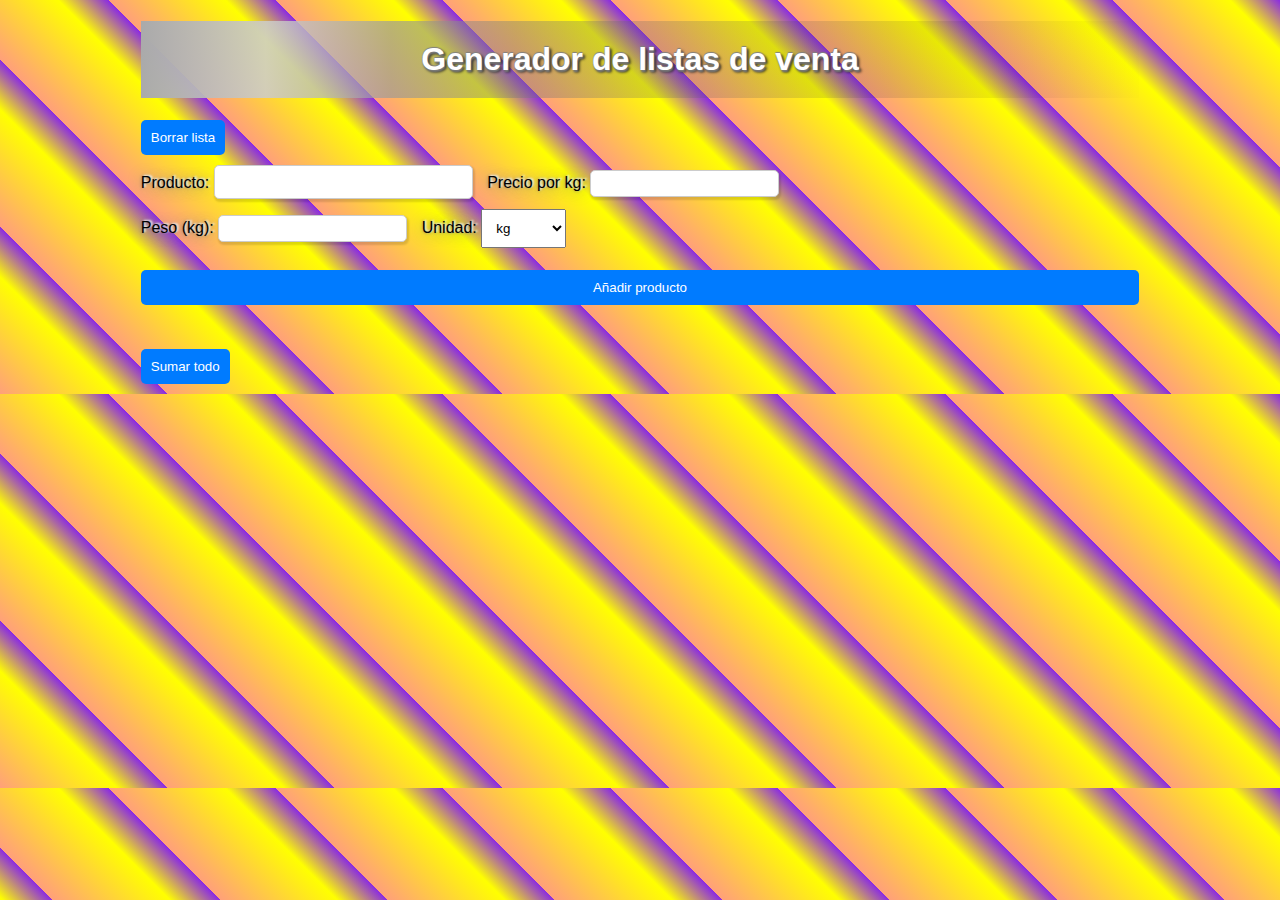
==== index.html @ 709549b5 "refactorizando..." ====
<!DOCTYPE html>
<html lang="es-AR">
    <head>
        <meta charset="UTF-8">
        <meta name="viewport" content="width=device-width, initial-scale=1.0">
        <title>Generador de lista de venta</title>
        <link rel="stylesheet" type="text/css" href="./style.css">
          <link rel="canonical" href="https://cursoegg01.github.io/" />
  <link rel="manifest" href="/manifest.webmanifest">
    </head>
    <body>
        <div id="container">
            <h1>Generador de listas de venta</h1>
            <button id="borra-lista">Borrar lista</button>
            <form id="form">
                <div class="group-row">
                    <label for="producto">Producto:</label>
                    <input type="text" id="producto" name="producto">

                    <label for="precio-unidad">Precio por kg:</label>
                    <input type="number" id="precio-unidad" name="precio-unidad" step="0.01">
                </div>

                <div class="group-row">
                    <label for="cantidad-unidad">Peso (kg):</label>
                    <input type="number" id="cantidad-unidad" name="cantidad-unidad" step="0.01">

                    <label for="unidad-medida">Unidad:</label>
                    <select id="unidad-medida" name="unidad-medida">
                        <option value="g">gr</option>
                        <option value="kg" selected>kg</option>
                        <option value="unit">Unidad</option>
                    </select>
                </div>
                <br>

                <button type="button" id="suma-producto">Añadir producto</button>
            </form>

            <ul id="listado-productos"></ul>
        </div>
        <script>
            if (navigator.serviceWorker) {
                navigator.serviceWorker.register(
                        '/worker.js',
                        {scope: '/'}
                );
            }
        </script>
        <script src="./script.js"></script>
    </body>
</html>
---- style.css ----
body
{
    font-family: Arial, sans-serif;
    margin: 0;
    padding: 0;
    height: auto;
    background-color: whitesmoke; /* For browsers that do not support gradients */
    background-image: repeating-linear-gradient(45deg,lightsalmon,yellow 7%,blueviolet 10%);
}

h1 {
    background: linear-gradient(
        90deg,
        #aaaaaaff,
        #ccccccdd,
        #999999aa,
        #77777766,
        #66666644,
        #55555533,
        #33333322,
        #11111111,
        #33003302
        );
    color: white;
    text-shadow:
        0px -1px 1px grey,
        1px 2px 2px gray,
        2px 2px 3px black;
    padding: 20px;
    text-align: center;
}
#container {
    max-width: 78%;
    margin: 0 auto;
}

form {
    display: flex;
    flex-direction: column;
    text-shadow:
        2px -3px 2px whitesmoke,
        1 2 1em gray,
        0 0 0.2em grey;
}


label {
    display: inline-grid;
    margin-bottom: 3px;
    color: black;
    text-shadow:
        .12em -.07em 2px whitesmoke,
        .04em .09em 1em gray,
        0 0 0.2em grey;
}

input[type="number"] {
    display: inline-flex;
    padding: 5px;
    border-radius: 5px;
    border: 1px solid #ccc;
    margin-bottom: 10px;
    flex: 1 1 0;
    margin-right: 10px;
    box-shadow: 1px 2px 2px 1px #00000022;

}
input[type="text"] {
    display: inline-flex;
    font-size: larger;
    padding: 5px;
    border-radius: 5px;
    border: 1px solid #ccc;
    margin-bottom: 10px;
    flex: 1 1 0;
    margin-right: 10px;
    box-shadow: 1px 2px 2px 1px #00000022;

}

button {
    background-color: #007bff;
    color: #fff;
    padding: 10px;
    border: none;
    border-radius: 5px;
    cursor: pointer;
    margin-bottom: 10px;
}


select {
    color:black;
    margin-right: 10px;
    padding: 10px;
    z-index: 0;
}


button:hover {
    background-color: #0062cc;
}

ul {
    list-style: none;
    padding: 0;
}

li {
    margin-bottom: 10px;

}

.group-row {
    display: inline-block;
    flex: 1 0 auto;
}

.nombre-producto {
    font-weight: bold;
    color: #330033;
    text-shadow:
        1px -1px 2px whitesmoke,
        0 0 1em gray,
        0 0 0.2em grey;
    padding: 0.2em 0.5em;
    position: relative;
    z-index: 0;
    border-radius: 3px;
    margin-right: 2px;
}
.nombre-producto:before {
    content: "";
    background: linear-gradient(
        135deg,
        #ff0000,
        #ff7300,
        #fffb00,
        #48ff00,
        #00ffd5,
        #002bff,
        #7a00ff,
        #ff00c8,
        #ff0000
        );
    position: absolute;
    top: -2px;
    left: -2px;
    background-size: 400%;
    z-index: -1;
    filter: blur(2px);
    width: calc(100% + 4px);
    height: calc(100% + 4px);
    animation: glowing-span-85 26s linear infinite;
    transition: opacity 0.3s ease-in-out;
    border-radius: 3px;
}
.nombre-producto:after {
    z-index: -1;
    content: "";
    position: absolute;
    width: 100%;
    height: 100%;
    background: transparent;
    left: 0;
    top: 0;
    border-radius: 3px;
}

.precio-producto {
    color: #330033;
    text-shadow:
        1px -1px 2px whitesmoke,
        0 0 1em gray,
        0 0 0.2em grey;
    padding: 0.2em 0.6em;
    position: relative;
    z-index: 0;
    border-radius: 3px;
}
.precio-producto:before {
    content: "";
    background: linear-gradient(
        45deg,
        #ff0000,
        #ff7300,
        #fffb00,
        #48ff00,
        #00ffd5,
        #002bff,
        #7a00ff,
        #ff00c8,
        #ff0000
        );
    position: absolute;
    top: -2px;
    left: -2px;
    background-size: 400%;
    z-index: -1;
    filter: blur(2px);
    width: calc(100% + 4px);
    height: calc(100% + 4px);
    animation: glowing-span-85 21s linear infinite;
    transition: opacity 0.3s ease-in-out;
    border-radius: 3px;
}
.precio-producto:after {
    z-index: -1;
    content: "";
    position: absolute;
    width: 100%;
    height: 100%;
    background: transparent;
    left: 0;
    top: 0;
    border-radius: 3px;
}

@keyframes glowing-span-85 {
    0% {
        background-position: 0 0;
    }
    50% {
        background-position: 400% 0;
    }
    100% {
        background-position: 0 0;
    }
}

.suma-total {
    display: inline-block;
    font-weight: bold;
    color: #330033;
    text-shadow:
        1px -1px 2px whitesmoke,
        0 0 1em gray,
        0 0 0.2em grey;
}
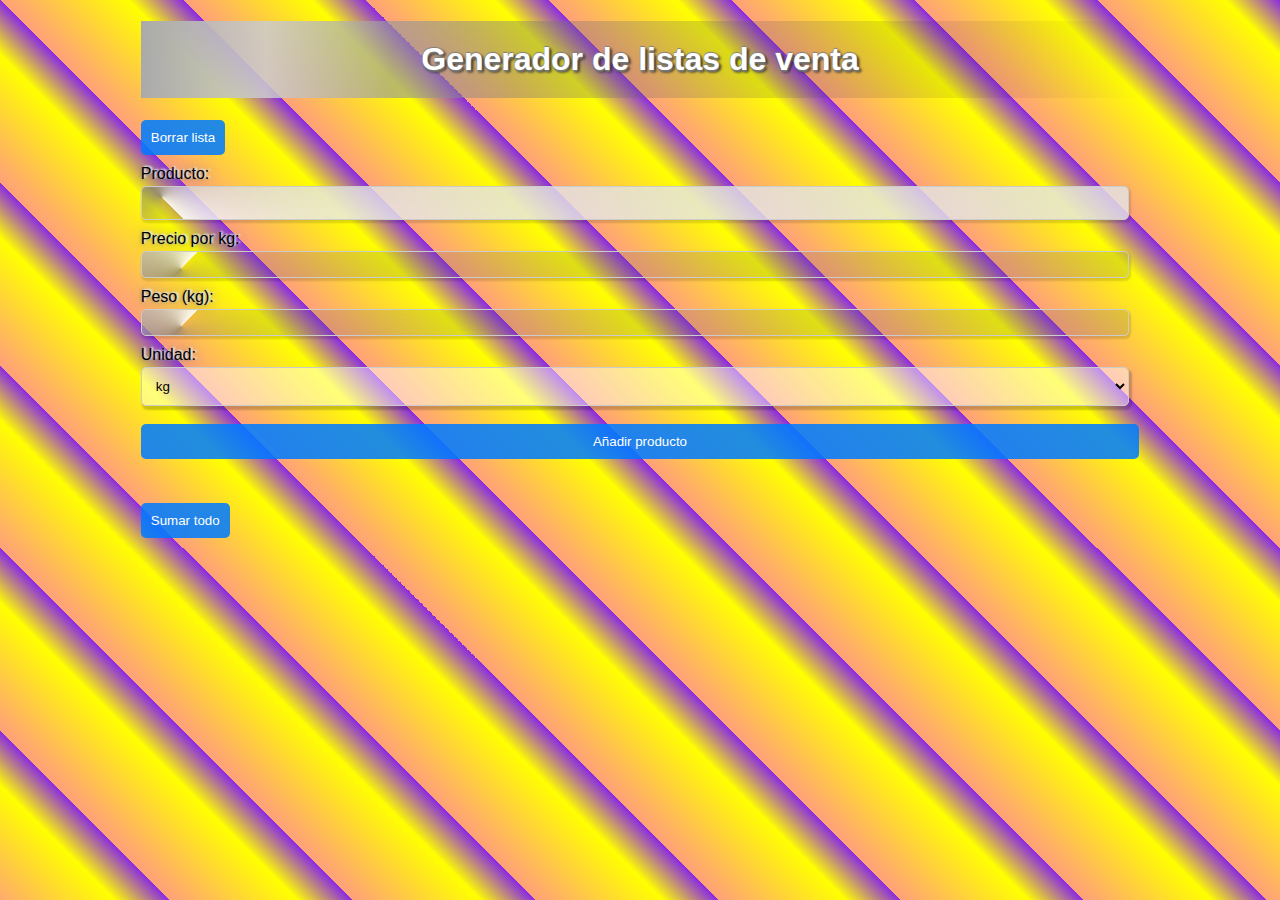
==== commit e13e84a6: "Mejoras para PWA" ====
--- a/index.html
+++ b/index.html
@@ -3,14 +3,16 @@
     <head>
         <meta charset="UTF-8">
         <meta name="viewport" content="width=device-width, initial-scale=1.0">
+        <meta name="theme-color" content="blueviolet"/>
         <title>Generador de lista de venta</title>
         <link rel="stylesheet" type="text/css" href="./style.css">
-          <link rel="canonical" href="https://cursoegg01.github.io/" />
+          <link rel="canonical" href="https://cursoegg001.github.io/" />
   <link rel="manifest" href="/manifest.webmanifest">
     </head>
     <body>
         <div id="container">
             <h1>Generador de listas de venta</h1>
+            <p class="status-line"></p>
             <button id="borra-lista">Borrar lista</button>
             <form id="form">
                 <div class="group-row">
--- a/style.css
+++ b/style.css
@@ -5,7 +5,8 @@
     padding: 0;
     height: auto;
     background-color: whitesmoke; /* For browsers that do not support gradients */
-    background-image: repeating-linear-gradient(45deg,lightsalmon,yellow 7%,blueviolet 10%);
+    background-image:
+        repeating-linear-gradient(45deg,lightsalmon,yellow 7%,blueviolet 10%);
 }
 
 h1 {
@@ -56,6 +57,7 @@
 
 input[type="number"] {
     display: inline-flex;
+    background: conic-gradient(from 45deg at 4% 66%,#0101010d, #787878aa, #ffffffdf);
     padding: 5px;
     border-radius: 5px;
     border: 1px solid #ccc;
@@ -67,6 +69,7 @@
 }
 input[type="text"] {
     display: inline-flex;
+    background: conic-gradient(from 135deg at 2% 33%,#0101010d, #787878aa, #ffffffdf);
     font-size: larger;
     padding: 5px;
     border-radius: 5px;
@@ -79,26 +82,33 @@
 }
 
 button {
-    background-color: #007bff;
+    background-color: #007bffdd;
     color: #fff;
     padding: 10px;
     border: none;
     border-radius: 5px;
     cursor: pointer;
     margin-bottom: 10px;
+    box-shadow: 0px 0px 0px rgba(0, 0, 0, 0.3);
+    transition: all 0.3s ease 0s;
 }
 
 
 select {
     color:black;
+    background: #ffffff77;
     margin-right: 10px;
     padding: 10px;
+    border-radius: 5px;
+    border: 1px solid #ccc;
+    box-shadow: 2px 3px 2px 1px #00000033;
     z-index: 0;
 }
 
 
 button:hover {
-    background-color: #0062cc;
+    background-color: #07010fff;
+    box-shadow: 0px 15px 20px rgba(240, 255, 247, 0.7);
 }
 
 ul {
@@ -112,7 +122,7 @@
 }
 
 .group-row {
-    display: inline-block;
+    display: contents;
     flex: 1 0 auto;
 }
 
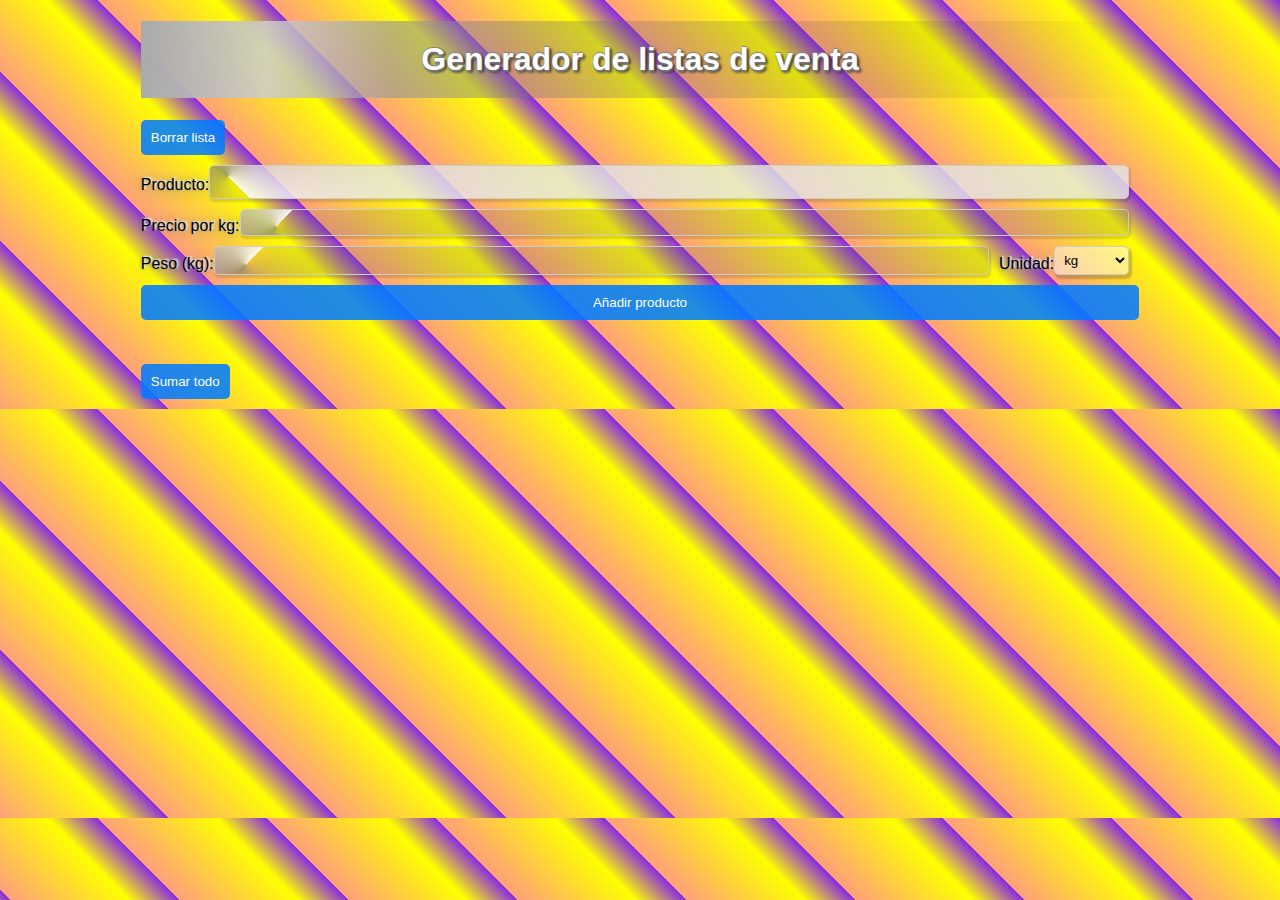
==== commit 5c8dc631: "Reducción del formulario para mejorar la visibilidad." ====
--- a/index.html
+++ b/index.html
@@ -6,26 +6,27 @@
         <meta name="theme-color" content="blueviolet"/>
         <title>Generador de lista de venta</title>
         <link rel="stylesheet" type="text/css" href="./style.css">
-          <link rel="canonical" href="https://cursoegg001.github.io/" />
-  <link rel="manifest" href="/manifest.webmanifest">
+        <link rel="canonical" href="https://cursoegg001.github.io/" />
+        <link rel="manifest" href="/manifest.webmanifest">
     </head>
     <body>
         <div id="container">
             <h1>Generador de listas de venta</h1>
-            <p class="status-line"></p>
+            <p id='status-line' class="status-line"></p>
             <button id="borra-lista">Borrar lista</button>
             <form id="form">
                 <div class="group-row">
                     <label for="producto">Producto:</label>
                     <input type="text" id="producto" name="producto">
-
+                </div>
+                <div class="group-row">
                     <label for="precio-unidad">Precio por kg:</label>
-                    <input type="number" id="precio-unidad" name="precio-unidad" step="0.01">
+                    <input type="number" id="precio-unidad" name="precio-unidad" min="0" step="0.01">
                 </div>
 
                 <div class="group-row">
                     <label for="cantidad-unidad">Peso (kg):</label>
-                    <input type="number" id="cantidad-unidad" name="cantidad-unidad" step="0.01">
+                    <input type="number" id="cantidad-unidad" name="cantidad-unidad" min="0" step="0.01">
 
                     <label for="unidad-medida">Unidad:</label>
                     <select id="unidad-medida" name="unidad-medida">
@@ -34,9 +35,10 @@
                         <option value="unit">Unidad</option>
                     </select>
                 </div>
-                <br>
 
-                <button type="button" id="suma-producto">Añadir producto</button>
+                <div class="group-row">
+                    <button type="button" id="suma-producto">Añadir producto</button>
+                </div>
             </form>
 
             <ul id="listado-productos"></ul>
--- a/style.css
+++ b/style.css
@@ -46,7 +46,10 @@
 
 
 label {
-    display: inline-grid;
+    display: inline-flex;
+    align-content: flex-start;
+    align-items: center;
+    vertical-align: baseline;
     margin-bottom: 3px;
     color: black;
     text-shadow:
@@ -82,6 +85,7 @@
 }
 
 button {
+    flex-grow: inherit;
     background-color: #007bffdd;
     color: #fff;
     padding: 10px;
@@ -97,8 +101,8 @@
 select {
     color:black;
     background: #ffffff77;
-    margin-right: 10px;
-    padding: 10px;
+    margin:0 10px 10px 0;
+    padding: 5px;
     border-radius: 5px;
     border: 1px solid #ccc;
     box-shadow: 2px 3px 2px 1px #00000033;
@@ -121,9 +125,17 @@
 
 }
 
+.status-line {
+    text-align: center;
+    text-shadow: -1px 1px 0 #d4d4d434,
+        1px -1px 0 #52525266;
+}
+
 .group-row {
-    display: contents;
+    display: flex;
     flex: 1 0 auto;
+    flex-direction: row;
+    vertical-align: bottom;
 }
 
 .nombre-producto {
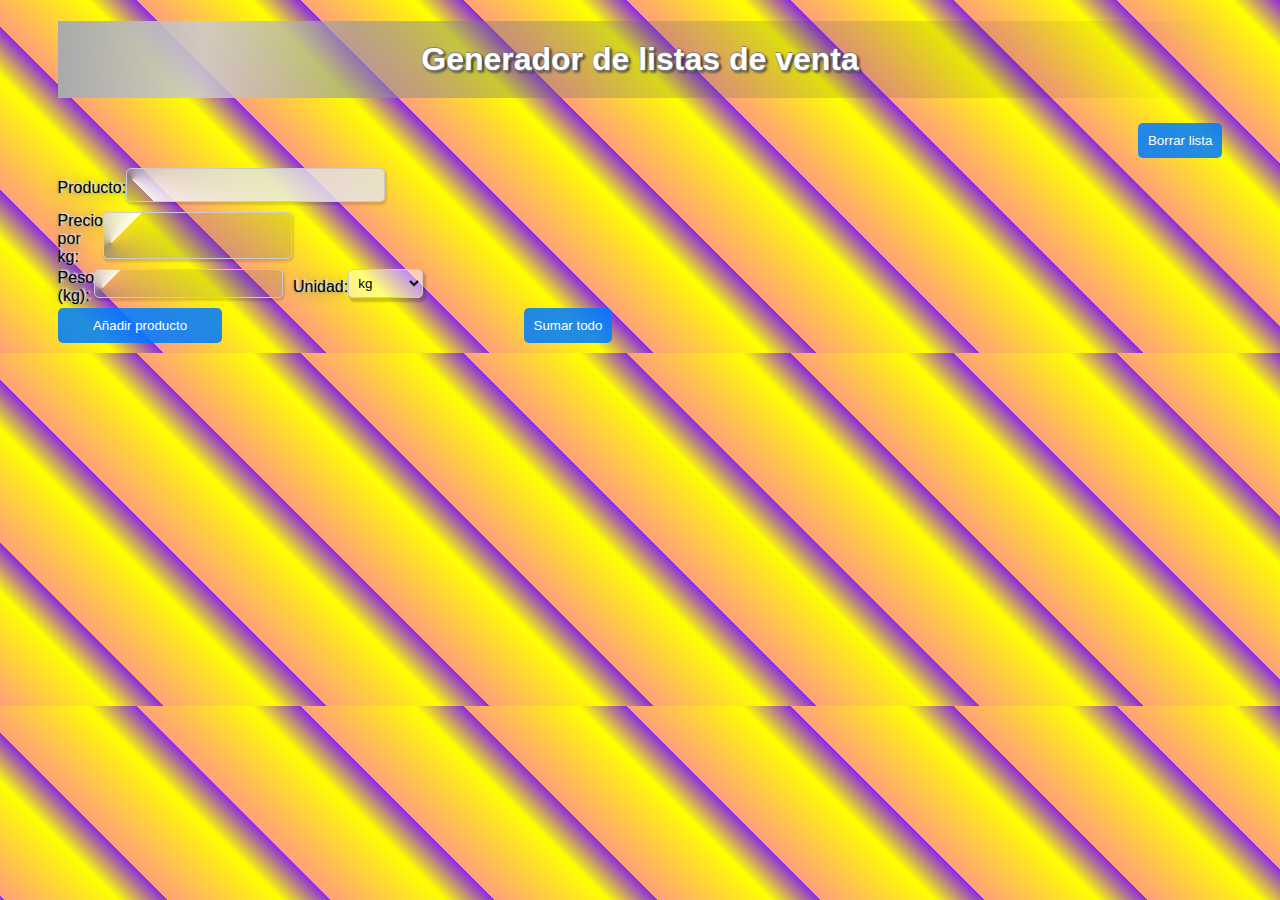
==== commit bec7c49d: "Creación de version preliminar de vista horizontal." ====
--- a/index.html
+++ b/index.html
@@ -11,37 +11,47 @@
     </head>
     <body>
         <div id="container">
-            <h1>Generador de listas de venta</h1>
-            <p id='status-line' class="status-line"></p>
-            <button id="borra-lista">Borrar lista</button>
-            <form id="form">
-                <div class="group-row">
-                    <label for="producto">Producto:</label>
-                    <input type="text" id="producto" name="producto">
-                </div>
-                <div class="group-row">
-                    <label for="precio-unidad">Precio por kg:</label>
-                    <input type="number" id="precio-unidad" name="precio-unidad" min="0" step="0.01">
+            <div id="cabecera" class="contenedor-seccion">
+                <h1>Generador de listas de venta</h1>
+                <p id='status-line' class="status-line"></p>
+            </div>
+            <div id="borra-lista" class="contenedor-seccion">
+                <button id="borra-lista">Borrar lista</button>
+            </div>
+            <div class="group-row">
+                <div id="ingreso-datos" class="contenedor-seccion">
+                    <form id="form">
+                        <div class="group-row">
+                            <label for="producto">Producto:</label>
+                            <input type="text" id="producto" name="producto">
+                        </div>
+                        <div class="group-row">
+                            <label for="precio-unidad">Precio por kg:</label>
+                            <input type="number" id="precio-unidad" name="precio-unidad" min="0" step="0.01">
+                        </div>
+
+                        <div class="group-row">
+                            <label for="cantidad-unidad">Peso (kg):</label>
+                            <input type="number" id="cantidad-unidad" name="cantidad-unidad" min="0" step="0.01">
+
+                            <label for="unidad-medida">Unidad:</label>
+                            <select id="unidad-medida" name="unidad-medida">
+                                <option value="g">gr</option>
+                                <option value="kg" selected>kg</option>
+                                <option value="unit">Unidad</option>
+                            </select>
+                        </div>
+
+                        <div class="group-row">
+                            <button type="button" id="suma-producto">Añadir producto</button>
+                        </div>
+                    </form>
                 </div>
 
-                <div class="group-row">
-                    <label for="cantidad-unidad">Peso (kg):</label>
-                    <input type="number" id="cantidad-unidad" name="cantidad-unidad" min="0" step="0.01">
-
-                    <label for="unidad-medida">Unidad:</label>
-                    <select id="unidad-medida" name="unidad-medida">
-                        <option value="g">gr</option>
-                        <option value="kg" selected>kg</option>
-                        <option value="unit">Unidad</option>
-                    </select>
+                <div id="contenedor-lista" class="contenedor-seccion">
+                    <ul id="listado-productos"></ul>
                 </div>
-
-                <div class="group-row">
-                    <button type="button" id="suma-producto">Añadir producto</button>
-                </div>
-            </form>
-
-            <ul id="listado-productos"></ul>
+            </div>
         </div>
         <script>
             if (navigator.serviceWorker) {
--- a/style.css
+++ b/style.css
@@ -7,6 +7,11 @@
     background-color: whitesmoke; /* For browsers that do not support gradients */
     background-image:
         repeating-linear-gradient(45deg,lightsalmon,yellow 7%,blueviolet 10%);
+}
+
+div {
+    display: flex;
+    flex-direction: column;
 }
 
 h1 {
@@ -30,6 +35,11 @@
     padding: 20px;
     text-align: center;
 }
+
+#ingreso-datos {
+    display: flex;
+}
+
 #container {
     max-width: 78%;
     margin: 0 auto;
@@ -116,19 +126,52 @@
 }
 
 ul {
+    display: inline-flex;
     list-style: none;
     padding: 0;
+    flex-direction: column;
+    flex-wrap: nowrap;
+    align-content: stretch;
+    justify-content: space-between;
+    align-items: stretch;
 }
 
 li {
-    margin-bottom: 10px;
-
-}
-
-.status-line {
-    text-align: center;
-    text-shadow: -1px 1px 0 #d4d4d434,
-        1px -1px 0 #52525266;
+    padding: 1% 1.2% 1% 1.2%;
+    flex-grow: inherit;
+    display: flex;
+    flex-direction: row;
+    align-items: center;
+    justify-content: space-between;
+    margin-bottom: 1.5vh;
+    animation: rebote 350ms cubic-bezier(0.68, -0.6, 0.32, 1.6) 85ms 1 alternate both;
+
+}
+
+.contenedor-seccion {
+    display: flex;
+    align-content: stretch;
+    justify-content: flex-start;
+    align-items: stretch;
+    flex-direction: column;
+    flex-wrap: wrap;
+}
+
+#borra-lista {
+    display: flex;
+    flex-direction: column;
+    align-content: flex-start;
+    justify-content: flex-start;
+    align-items: flex-end;
+    flex-wrap: nowrap;
+}
+
+#contenedor-lista {
+    display: flex;
+    flex-direction: column;
+    align-content: flex-start;
+    justify-content: flex-start;
+    align-items: flex-end;
 }
 
 .group-row {
@@ -136,6 +179,10 @@
     flex: 1 0 auto;
     flex-direction: row;
     vertical-align: bottom;
+    align-content: space-between;
+    justify-content: space-around;
+    align-items: stretch;
+    flex-wrap: wrap;
 }
 
 .nombre-producto {
@@ -238,6 +285,26 @@
     border-radius: 3px;
 }
 
+.status-line {
+    margin: 2px 3px 1px 2px;
+    text-align: center;
+    text-shadow: -1px 1px 0 #d4d4d434,
+        1px -1px 0 #52525266;
+}
+
+.suma-total {
+    margin-right: 2vw;
+    margin-left: 1vw;
+    display: inline-block;
+    font-weight: bold;
+    color: #330033;
+    text-shadow:
+        1px -1px 2px whitesmoke,
+        0 0 1em gray,
+        0 0 0.2em grey;
+}
+
+
 @keyframes glowing-span-85 {
     0% {
         background-position: 0 0;
@@ -250,12 +317,111 @@
     }
 }
 
-.suma-total {
-    display: inline-block;
-    font-weight: bold;
-    color: #330033;
-    text-shadow:
-        1px -1px 2px whitesmoke,
-        0 0 1em gray,
-        0 0 0.2em grey;
+@keyframes rebote {
+    0% {
+        animation-timing-function: ease-in;
+        opacity: 0;
+        transform: scale(0);
+    }
+
+    78% {
+        animation-timing-function: ease-out;
+        opacity: 0.24;
+        transform: scale(1);
+    }
+
+    85% {
+        animation-timing-function: ease-in-out;
+        opacity: .27;
+        transform: scale(0.7);
+    }
+
+    92% {
+        animation-timing-function: ease-out;
+        opacity: .31;
+        transform: scale(1);
+    }
+
+    94% {
+        animation-timing-function: ease-in-out;
+        opacity: 1;
+        transform: scale(0.84);
+    }
+
+    95% {
+        animation-timing-function: ease-out;
+        transform: scale(1);
+    }
+
+    97% {
+        animation-timing-function: ease-in-out;
+        transform: scale(0.95);
+    }
+
+    100% {
+        animation-timing-function: ease-out;
+        transform: scale(1);
+    }
+}
+
+
+@media (orientation: landscape) and (min-width: 890px) {
+    #borra-lista {
+        display: flex;
+        flex-direction: column;
+        align-content: flex-start;
+        justify-content: flex-start;
+        align-items: flex-end;
+        flex-wrap: nowrap;
+    }
+
+    #cabecera {
+        display: flex;
+    }
+
+    #container {
+        max-width: 91%;
+        margin: 0 auto;
+    }
+
+    #form {
+        float: left;
+        width: 40%;
+    }
+
+    #contenedor-lista {
+        float: right;
+        width: 60%;
+        display: flex;
+        flex-direction: column;
+        flex-wrap: wrap;
+        align-content: flex-start;
+        justify-content: flex-end;
+        align-items: flex-end;
+    }
+
+    .contenedor-seccion {
+        display: flex;
+        align-content: stretch;
+        justify-content: flex-start;
+        align-items: stretch;
+        flex-direction: column;
+        flex-wrap: wrap;
+    }
+
+    .group-row {
+        display: flex;
+        flex: 1 0 auto;
+        vertical-align: bottom;
+        justify-content: space-between;
+        align-items: stretch;
+        flex-direction: row;
+        align-content: stretch;
+        flex-wrap: nowrap;
+    }
+
+    #ingreso-datos {
+        display: flex;
+    }
+
 }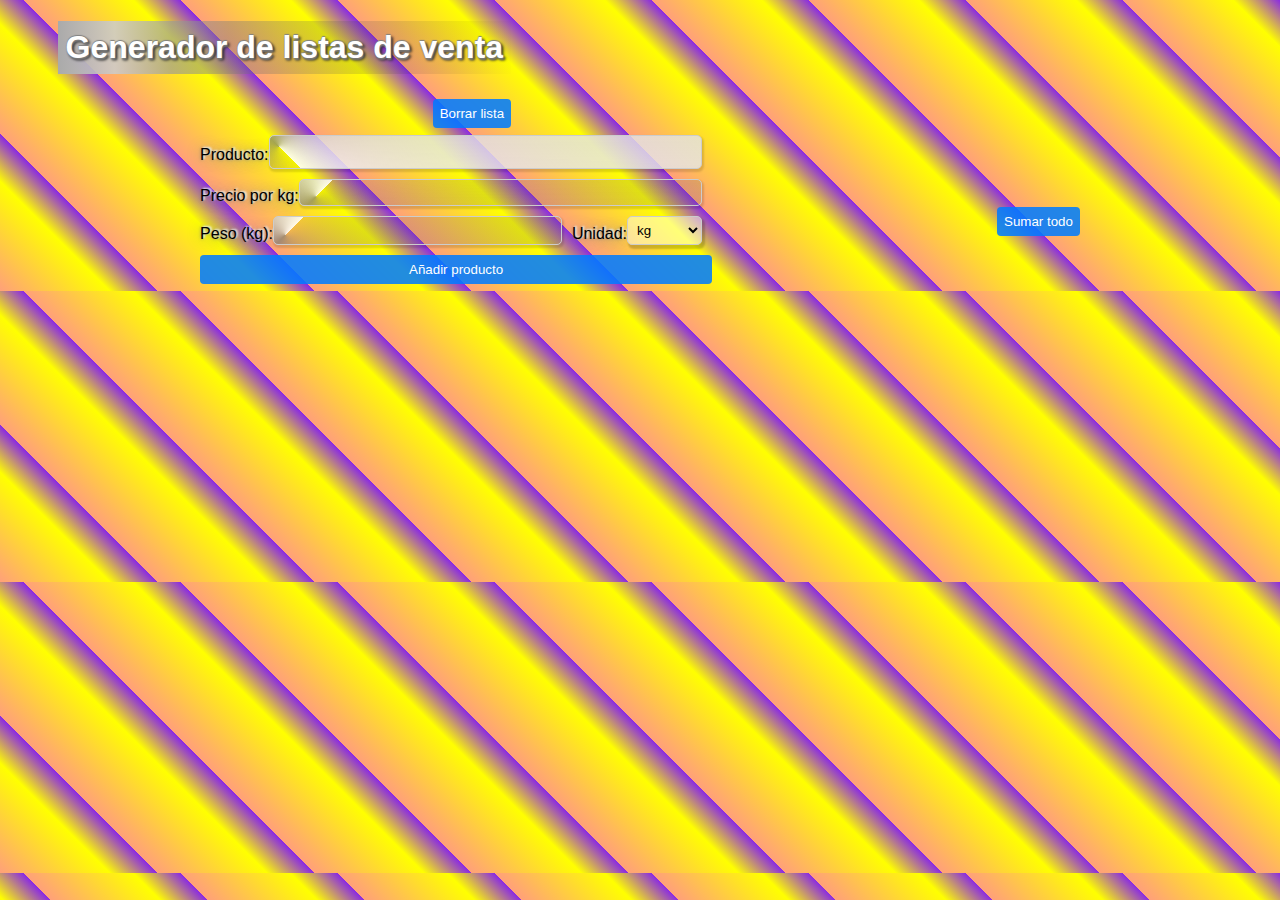
==== commit c7846ea8: "Adaptación por contenedores en la pagina principal. (Esquema con secciones)" ====
--- a/index.html
+++ b/index.html
@@ -11,45 +11,49 @@
     </head>
     <body>
         <div id="container">
-            <div id="cabecera" class="contenedor-seccion">
-                <h1>Generador de listas de venta</h1>
-                <p id='status-line' class="status-line"></p>
+            <div id="seccion-titulo" class="seccion-titulo">
+                <div id="cabecera" class="contenedor-seccion">
+                    <h1>Generador de listas de venta</h1>
+                    <p id='status-line' class="status-line"></p>
+                </div>
+                <div id="borra-lista" class="contenedor-seccion">
+                    <button id="borra-lista">Borrar lista</button>
+                </div>
             </div>
-            <div id="borra-lista" class="contenedor-seccion">
-                <button id="borra-lista">Borrar lista</button>
-            </div>
-            <div class="group-row">
-                <div id="ingreso-datos" class="contenedor-seccion">
-                    <form id="form">
-                        <div class="group-row">
-                            <label for="producto">Producto:</label>
-                            <input type="text" id="producto" name="producto">
-                        </div>
-                        <div class="group-row">
-                            <label for="precio-unidad">Precio por kg:</label>
-                            <input type="number" id="precio-unidad" name="precio-unidad" min="0" step="0.01">
-                        </div>
+            <div id="app-body" class="seccion-cuerpo">
+                <div class="group-row">
+                    <div id="ingreso-datos" class="contenedor-seccion">
+                        <form id="form">
+                            <div class="group-row">
+                                <label for="producto">Producto:</label>
+                                <input type="text" id="producto" name="producto">
+                            </div>
+                            <div class="group-row">
+                                <label for="precio-unidad">Precio por kg:</label>
+                                <input type="number" id="precio-unidad" name="precio-unidad" min="0" step="0.01">
+                            </div>
 
-                        <div class="group-row">
-                            <label for="cantidad-unidad">Peso (kg):</label>
-                            <input type="number" id="cantidad-unidad" name="cantidad-unidad" min="0" step="0.01">
+                            <div class="group-row">
+                                <label for="cantidad-unidad">Peso (kg):</label>
+                                <input type="number" id="cantidad-unidad" name="cantidad-unidad" min="0" step="0.01">
 
-                            <label for="unidad-medida">Unidad:</label>
-                            <select id="unidad-medida" name="unidad-medida">
-                                <option value="g">gr</option>
-                                <option value="kg" selected>kg</option>
-                                <option value="unit">Unidad</option>
-                            </select>
-                        </div>
+                                <label for="unidad-medida">Unidad:</label>
+                                <select id="unidad-medida" name="unidad-medida">
+                                    <option value="g">gr</option>
+                                    <option value="kg" selected>kg</option>
+                                    <option value="unit">Unidad</option>
+                                </select>
+                            </div>
 
-                        <div class="group-row">
-                            <button type="button" id="suma-producto">Añadir producto</button>
-                        </div>
-                    </form>
-                </div>
+                            <div class="group-row">
+                                <button type="button" id="suma-producto">Añadir producto</button>
+                            </div>
+                        </form>
+                    </div>
 
-                <div id="contenedor-lista" class="contenedor-seccion">
-                    <ul id="listado-productos"></ul>
+                    <div id="contenedor-lista" class="contenedor-seccion">
+                        <ul id="listado-productos"></ul>
+                    </div>
                 </div>
             </div>
         </div>
--- a/style.css
+++ b/style.css
@@ -28,11 +28,8 @@
         #33003302
         );
     color: white;
-    text-shadow:
-        0px -1px 1px grey,
-        1px 2px 2px gray,
-        2px 2px 3px black;
-    padding: 20px;
+    text-shadow: 0px -1px 1px grey, 1px 2px 2px gray, 2px 2px 3px black;
+    padding: 12px;
     text-align: center;
 }
 
@@ -47,11 +44,11 @@
 
 form {
     display: flex;
-    flex-direction: column;
-    text-shadow:
-        2px -3px 2px whitesmoke,
-        1 2 1em gray,
-        0 0 0.2em grey;
+    flex-direction: row-reverse;
+    flex-wrap: wrap;
+    justify-content: flex-start;
+    align-items: stretch;
+    align-content: flex-start;
 }
 
 
@@ -98,11 +95,11 @@
     flex-grow: inherit;
     background-color: #007bffdd;
     color: #fff;
-    padding: 10px;
+    padding: 7px;
     border: none;
-    border-radius: 5px;
+    border-radius: 4px;
     cursor: pointer;
-    margin-bottom: 10px;
+    margin-bottom: 7px;
     box-shadow: 0px 0px 0px rgba(0, 0, 0, 0.3);
     transition: all 0.3s ease 0s;
 }
@@ -148,6 +145,24 @@
 
 }
 
+.seccion-cuerpo {
+    display: flex;
+    flex-direction: column;
+    flex-wrap: wrap;
+    align-content: flex-start;
+    justify-content: flex-start;
+    align-items: flex-start;
+}
+
+.seccion-titulo {
+    display: flex;
+    flex-direction: column;
+    align-content: flex-start;
+    justify-content: flex-end;
+    align-items: flex-start;
+    flex-wrap: wrap;
+}
+
 .contenedor-seccion {
     display: flex;
     align-content: stretch;
@@ -168,10 +183,9 @@
 
 #contenedor-lista {
     display: flex;
-    flex-direction: column;
-    align-content: flex-start;
+    align-content: stretch;
     justify-content: flex-start;
-    align-items: flex-end;
+    align-items: stretch;
 }
 
 .group-row {
@@ -366,6 +380,26 @@
 
 
 @media (orientation: landscape) and (min-width: 890px) {
+    
+    h1 {
+    background: linear-gradient(
+        90deg,
+        #aaaaaaff,
+        #ccccccdd,
+        #999999aa,
+        #77777766,
+        #66666644,
+        #55555533,
+        #33333322,
+        #11111111,
+        #33003302
+        );
+    color: white;
+    text-shadow: 0px -1px 1px grey, 1px 2px 2px gray, 2px 2px 3px black;
+    padding: 8px;
+    text-align: center;
+}
+    
     #borra-lista {
         display: flex;
         flex-direction: column;
@@ -385,19 +419,18 @@
     }
 
     #form {
-        float: left;
-        width: 40%;
+        max-width: 40vw;
     }
 
     #contenedor-lista {
         float: right;
-        width: 60%;
+        max-width: 60%;
         display: flex;
         flex-direction: column;
         flex-wrap: wrap;
         align-content: flex-start;
-        justify-content: flex-end;
-        align-items: flex-end;
+        justify-content: flex-start;
+        align-items: flex-start;
     }
 
     .contenedor-seccion {
@@ -413,14 +446,33 @@
         display: flex;
         flex: 1 0 auto;
         vertical-align: bottom;
-        justify-content: space-between;
+        justify-content: space-around;
         align-items: stretch;
         flex-direction: row;
-        align-content: stretch;
-        flex-wrap: nowrap;
+        align-content: space-between;
+        flex-wrap: wrap;
+    }
+
+    .seccion-cuerpo {
+        display: flex;
+        flex-direction: row;
+        justify-content: flex-start;
+        align-items: flex-start;
+        align-content: flex-start;
+        flex-wrap: wrap;
+    }
+
+    .seccion-titulo {
+        display: flex;
+        flex-direction: column;
+        align-content: flex-start;
+        justify-content: flex-start;
+        align-items: stretch;
+        flex-wrap: wrap;
     }
 
     #ingreso-datos {
+        float:left;
         display: flex;
     }
 
